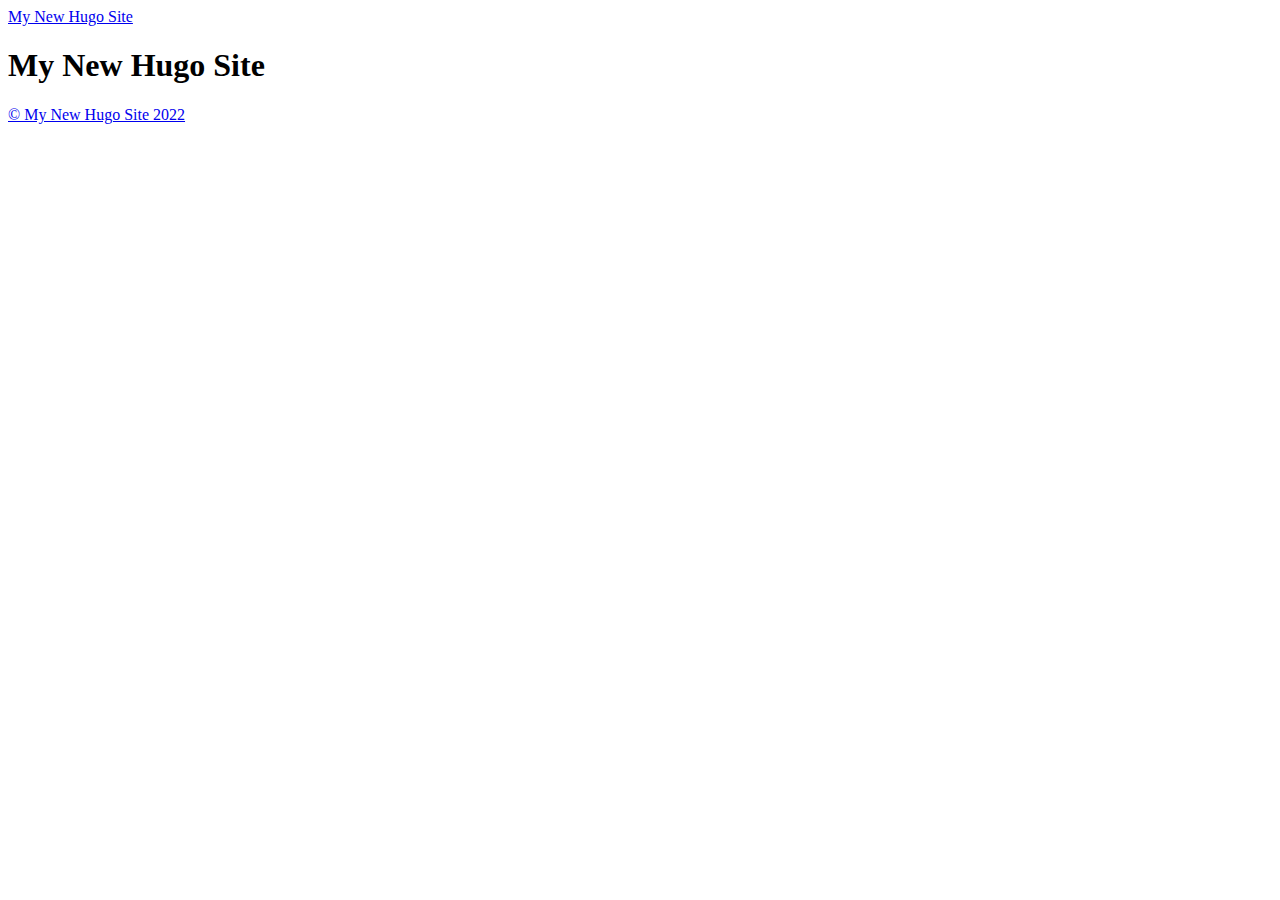
==== docs/index.html @ 81f5d3b0 "Update publishpath" ====
<!doctype html><html lang=en-us><head><meta charset=utf-8><meta http-equiv=x-ua-compatible content="IE=edge,chrome=1"><title>My New Hugo Site</title><meta name=viewport content="width=device-width,minimum-scale=1"><meta name=description content><meta name=generator content="Hugo 0.104.1"><meta name=robots content="noindex, nofollow"><link rel=stylesheet href=/ananke/css/main.min.css><link href=/index.xml rel=alternate type=application/rss+xml title="My New Hugo Site"><link href=/index.xml rel=feed type=application/rss+xml title="My New Hugo Site"><meta property="og:title" content="My New Hugo Site"><meta property="og:description" content><meta property="og:type" content="website"><meta property="og:url" content="https://akashchandwani.github.io/"><meta itemprop=name content="My New Hugo Site"><meta itemprop=description content><meta name=twitter:card content="summary"><meta name=twitter:title content="My New Hugo Site"><meta name=twitter:description content></head><body class="ma0 avenir bg-near-white"><header><div class="pb3-m pb6-l bg-black"><nav class="pv3 ph3 ph4-ns" role=navigation><div class="flex-l justify-between items-center center"><a href=/ class="f3 fw2 hover-white no-underline white-90 dib">My New Hugo Site</a><div class="flex-l items-center"><div class=ananke-socials></div></div></div></nav><div class="tc-l pv3 ph3 ph4-ns"><h1 class="f2 f-subheadline-l fw2 light-silver mb0 lh-title">My New Hugo Site</h1></div></div></header><main class=pb7 role=main><article class="cf ph3 ph5-l pv3 pv4-l f4 tc-l center measure-wide lh-copy mid-gray"></article></main><footer class="bg-black bottom-0 w-100 pa3" role=contentinfo><div class="flex justify-between"><a class="f4 fw4 hover-white no-underline white-70 dn dib-ns pv2 ph3" href=https://akashchandwani.github.io/>&copy; My New Hugo Site 2022</a><div><div class=ananke-socials></div></div></div></footer></body></html>
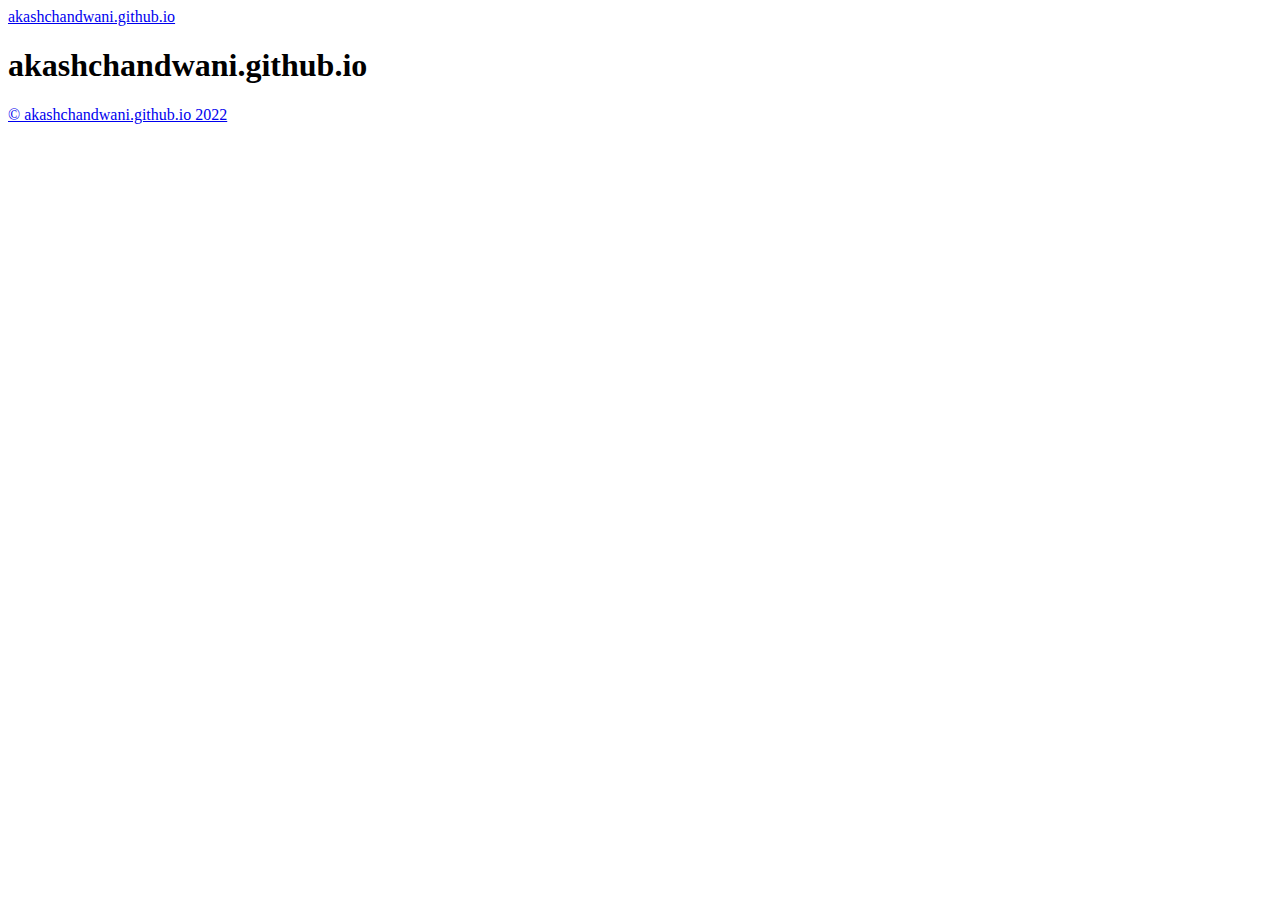
==== commit c4c5faf7: "Add gitleaks blog" ====
--- a/docs/index.html
+++ b/docs/index.html
@@ -1 +1,114 @@
-<!doctype html><html lang=en-us><head><meta charset=utf-8><meta http-equiv=x-ua-compatible content="IE=edge,chrome=1"><title>My New Hugo Site</title><meta name=viewport content="width=device-width,minimum-scale=1"><meta name=description content><meta name=generator content="Hugo 0.104.1"><meta name=robots content="noindex, nofollow"><link rel=stylesheet href=/ananke/css/main.min.css><link href=/index.xml rel=alternate type=application/rss+xml title="My New Hugo Site"><link href=/index.xml rel=feed type=application/rss+xml title="My New Hugo Site"><meta property="og:title" content="My New Hugo Site"><meta property="og:description" content><meta property="og:type" content="website"><meta property="og:url" content="https://akashchandwani.github.io/"><meta itemprop=name content="My New Hugo Site"><meta itemprop=description content><meta name=twitter:card content="summary"><meta name=twitter:title content="My New Hugo Site"><meta name=twitter:description content></head><body class="ma0 avenir bg-near-white"><header><div class="pb3-m pb6-l bg-black"><nav class="pv3 ph3 ph4-ns" role=navigation><div class="flex-l justify-between items-center center"><a href=/ class="f3 fw2 hover-white no-underline white-90 dib">My New Hugo Site</a><div class="flex-l items-center"><div class=ananke-socials></div></div></div></nav><div class="tc-l pv3 ph3 ph4-ns"><h1 class="f2 f-subheadline-l fw2 light-silver mb0 lh-title">My New Hugo Site</h1></div></div></header><main class=pb7 role=main><article class="cf ph3 ph5-l pv3 pv4-l f4 tc-l center measure-wide lh-copy mid-gray"></article></main><footer class="bg-black bottom-0 w-100 pa3" role=contentinfo><div class="flex justify-between"><a class="f4 fw4 hover-white no-underline white-70 dn dib-ns pv2 ph3" href=https://akashchandwani.github.io/>&copy; My New Hugo Site 2022</a><div><div class=ananke-socials></div></div></div></footer></body></html>+<!DOCTYPE html>
+<html lang="en-us">
+  <head>
+    <meta charset="utf-8">
+    <meta http-equiv="X-UA-Compatible" content="IE=edge,chrome=1">
+    
+    <title>akashchandwani.github.io</title>
+    <meta name="viewport" content="width=device-width,minimum-scale=1">
+    <meta name="description" content="">
+    <meta name="generator" content="Hugo 0.104.1" />
+    
+    
+    
+    
+      <meta name="robots" content="noindex, nofollow">
+    
+
+    
+<link rel="stylesheet" href="/ananke/css/main.min.css" >
+
+
+
+    
+    
+    
+      
+
+    
+
+    
+    
+      <link href="/index.xml" rel="alternate" type="application/rss+xml" title="akashchandwani.github.io" />
+      <link href="/index.xml" rel="feed" type="application/rss+xml" title="akashchandwani.github.io" />
+      
+    
+    
+    <meta property="og:title" content="akashchandwani.github.io" />
+<meta property="og:description" content="" />
+<meta property="og:type" content="website" />
+<meta property="og:url" content="https://akashchandwani.github.io/" />
+
+<meta itemprop="name" content="akashchandwani.github.io">
+<meta itemprop="description" content=""><meta name="twitter:card" content="summary"/>
+<meta name="twitter:title" content="akashchandwani.github.io"/>
+<meta name="twitter:description" content=""/>
+
+	
+  </head>
+
+  <body class="ma0 avenir bg-near-white">
+
+    
+
+  <header>
+    <div class="pb3-m pb6-l bg-black">
+      <nav class="pv3 ph3 ph4-ns" role="navigation">
+  <div class="flex-l justify-between items-center center">
+    <a href="/" class="f3 fw2 hover-white no-underline white-90 dib">
+      
+        akashchandwani.github.io
+      
+    </a>
+    <div class="flex-l items-center">
+      
+
+      
+      
+<div class="ananke-socials">
+  
+</div>
+
+    </div>
+  </div>
+</nav>
+
+      <div class="tc-l pv3 ph3 ph4-ns">
+        <h1 class="f2 f-subheadline-l fw2 light-silver mb0 lh-title">
+          akashchandwani.github.io
+        </h1>
+        
+      </div>
+    </div>
+  </header>
+
+
+    <main class="pb7" role="main">
+      
+ <article class="cf ph3 ph5-l pv3 pv4-l f4 tc-l center measure-wide lh-copy mid-gray">
+    
+  </article>
+  
+  
+  
+  
+  
+  
+  
+
+    </main>
+    <footer class="bg-black bottom-0 w-100 pa3" role="contentinfo">
+  <div class="flex justify-between">
+  <a class="f4 fw4 hover-white no-underline white-70 dn dib-ns pv2 ph3" href="https://akashchandwani.github.io/" >
+    &copy;  akashchandwani.github.io 2022 
+  </a>
+    <div>
+<div class="ananke-socials">
+  
+</div>
+</div>
+  </div>
+</footer>
+
+  </body>
+</html>
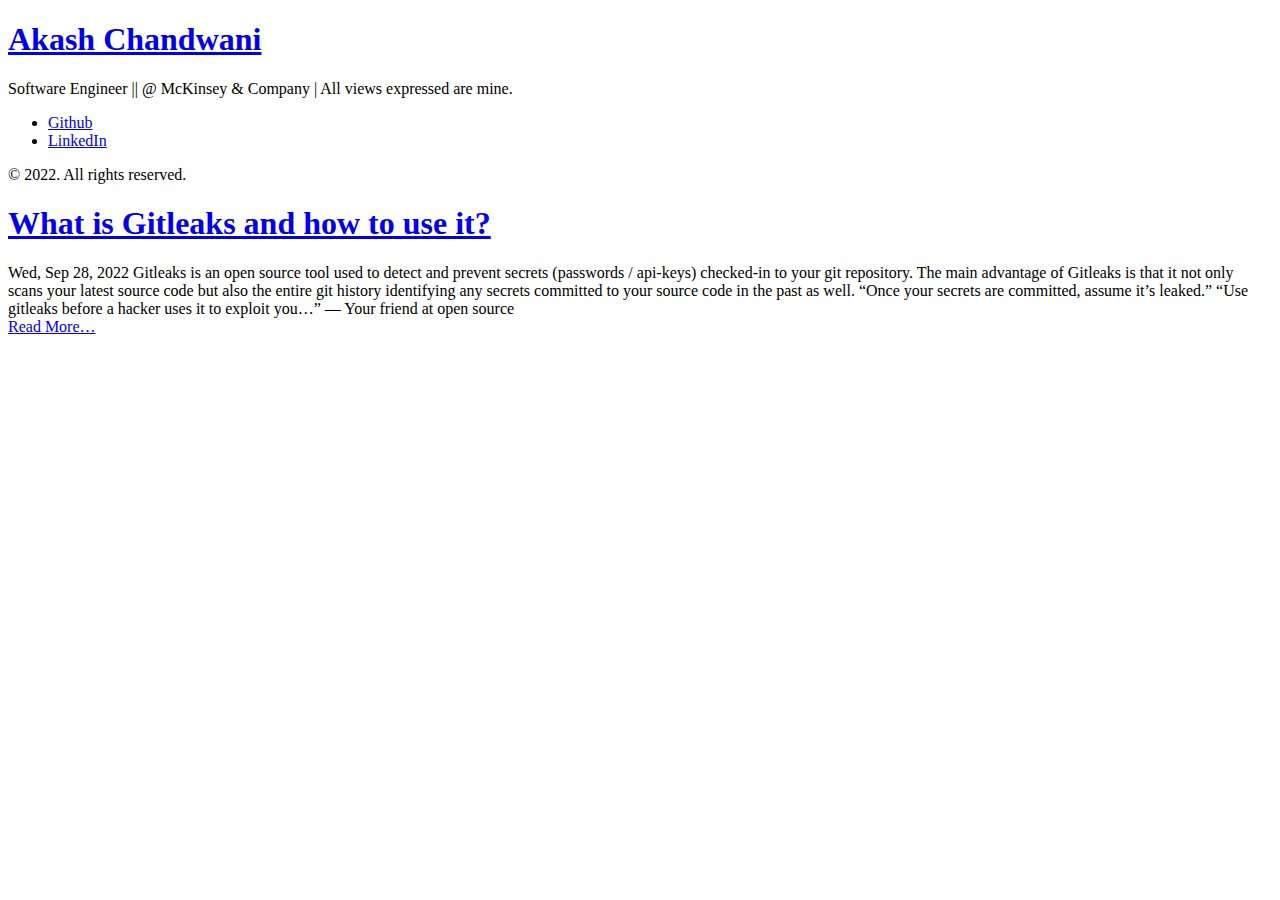
==== commit 305cec10: "Update website" ====
--- a/docs/index.html
+++ b/docs/index.html
@@ -1,114 +1,4 @@
-<!DOCTYPE html>
-<html lang="en-us">
-  <head>
-    <meta charset="utf-8">
-    <meta http-equiv="X-UA-Compatible" content="IE=edge,chrome=1">
-    
-    <title>akashchandwani.github.io</title>
-    <meta name="viewport" content="width=device-width,minimum-scale=1">
-    <meta name="description" content="">
-    <meta name="generator" content="Hugo 0.104.1" />
-    
-    
-    
-    
-      <meta name="robots" content="noindex, nofollow">
-    
-
-    
-<link rel="stylesheet" href="/ananke/css/main.min.css" >
-
-
-
-    
-    
-    
-      
-
-    
-
-    
-    
-      <link href="/index.xml" rel="alternate" type="application/rss+xml" title="akashchandwani.github.io" />
-      <link href="/index.xml" rel="feed" type="application/rss+xml" title="akashchandwani.github.io" />
-      
-    
-    
-    <meta property="og:title" content="akashchandwani.github.io" />
-<meta property="og:description" content="" />
-<meta property="og:type" content="website" />
-<meta property="og:url" content="https://akashchandwani.github.io/" />
-
-<meta itemprop="name" content="akashchandwani.github.io">
-<meta itemprop="description" content=""><meta name="twitter:card" content="summary"/>
-<meta name="twitter:title" content="akashchandwani.github.io"/>
-<meta name="twitter:description" content=""/>
-
-	
-  </head>
-
-  <body class="ma0 avenir bg-near-white">
-
-    
-
-  <header>
-    <div class="pb3-m pb6-l bg-black">
-      <nav class="pv3 ph3 ph4-ns" role="navigation">
-  <div class="flex-l justify-between items-center center">
-    <a href="/" class="f3 fw2 hover-white no-underline white-90 dib">
-      
-        akashchandwani.github.io
-      
-    </a>
-    <div class="flex-l items-center">
-      
-
-      
-      
-<div class="ananke-socials">
-  
-</div>
-
-    </div>
-  </div>
-</nav>
-
-      <div class="tc-l pv3 ph3 ph4-ns">
-        <h1 class="f2 f-subheadline-l fw2 light-silver mb0 lh-title">
-          akashchandwani.github.io
-        </h1>
-        
-      </div>
-    </div>
-  </header>
-
-
-    <main class="pb7" role="main">
-      
- <article class="cf ph3 ph5-l pv3 pv4-l f4 tc-l center measure-wide lh-copy mid-gray">
-    
-  </article>
-  
-  
-  
-  
-  
-  
-  
-
-    </main>
-    <footer class="bg-black bottom-0 w-100 pa3" role="contentinfo">
-  <div class="flex justify-between">
-  <a class="f4 fw4 hover-white no-underline white-70 dn dib-ns pv2 ph3" href="https://akashchandwani.github.io/" >
-    &copy;  akashchandwani.github.io 2022 
-  </a>
-    <div>
-<div class="ananke-socials">
-  
-</div>
-</div>
-  </div>
-</footer>
-
-  </body>
-</html>
+<!doctype html><html xmlns=http://www.w3.org/1999/xhtml xml:lang=en-us lang=en-us><head><link href=https://gmpg.org/xfn/11 rel=profile><meta charset=utf-8><meta name=generator content="Hugo 0.104.1"><meta name=viewport content="width=device-width,initial-scale=1"><title>Akash Chandwani</title><meta name=description content="Software Engineer || @ McKinsey & Company | All views expressed are mine."><link type=text/css rel=stylesheet href=https://akashchandwani.github.io/css/print.css media=print><link type=text/css rel=stylesheet href=https://akashchandwani.github.io/css/poole.css><link type=text/css rel=stylesheet href=https://akashchandwani.github.io/css/syntax.css><link type=text/css rel=stylesheet href=https://akashchandwani.github.io/css/hyde.css><link rel=stylesheet href="https://fonts.googleapis.com/css?family=Abril+Fatface|PT+Sans:400,400i,700"><link rel=apple-touch-icon-precomposed sizes=144x144 href=/apple-touch-icon-144-precomposed.png><link rel="shortcut icon" href=/favicon.png><link href=https://akashchandwani.github.io/index.xml rel=alternate type=application/rss+xml title="Akash Chandwani"></head><body><aside class=sidebar><div class=container><div class=sidebar-about><a href=https://akashchandwani.github.io/><h1>Akash Chandwani</h1></a><p class=lead>Software Engineer || @ McKinsey & Company | All views expressed are mine.</p></div><nav><ul class=sidebar-nav><li><a href=https://github.com/akashchandwani/>Github</a></li><li><a href=https://www.linkedin.com/in/akashchandwani/>LinkedIn</a></li></ul></nav><p>&copy; 2022. All rights reserved.</p></div></aside><main class="content container"><div class=posts><article class=post><h1 class=post-title><a href=https://akashchandwani.github.io/posts/what-is-gitleaks/>What is Gitleaks and how to use it?</a></h1><time datetime=2022-09-28T23:19:43+0530 class=post-date>Wed, Sep 28, 2022</time>
+Gitleaks is an open source tool used to detect and prevent secrets (passwords / api-keys) checked-in to your git repository. The main advantage of Gitleaks is that it not only scans your latest source code but also the entire git history identifying any secrets committed to your source code in the past as well.
+&ldquo;Once your secrets are committed, assume it’s leaked.&rdquo;
+&ldquo;Use gitleaks before a hacker uses it to exploit you…&rdquo; — Your friend at open source<div class=read-more-link><a href=/posts/what-is-gitleaks/>Read More…</a></div></article></div></main></body></html>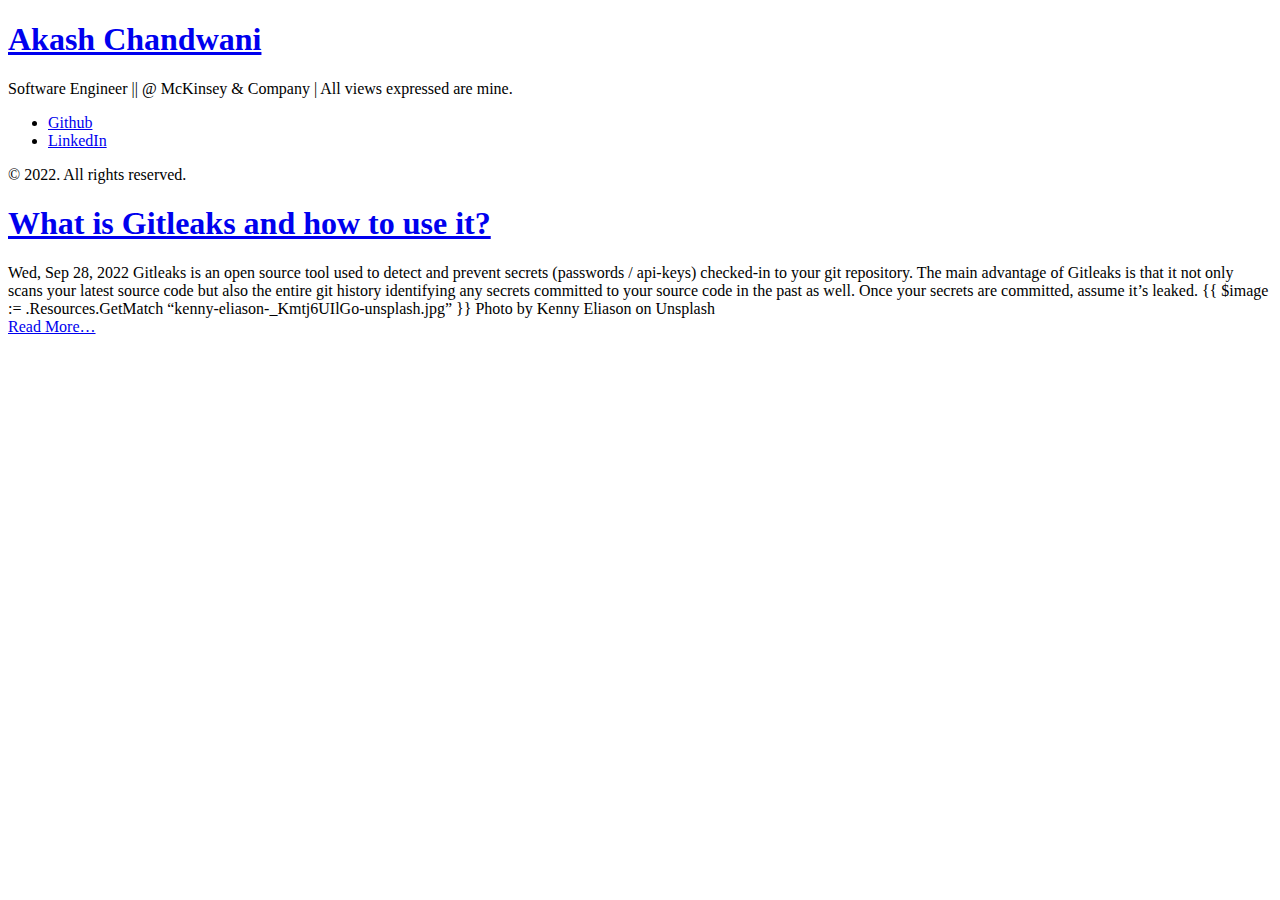
==== commit 79760ecd: "update blog" ====
--- a/docs/index.html
+++ b/docs/index.html
@@ -1,4 +1,5 @@
-<!doctype html><html xmlns=http://www.w3.org/1999/xhtml xml:lang=en-us lang=en-us><head><link href=https://gmpg.org/xfn/11 rel=profile><meta charset=utf-8><meta name=generator content="Hugo 0.104.1"><meta name=viewport content="width=device-width,initial-scale=1"><title>Akash Chandwani</title><meta name=description content="Software Engineer || @ McKinsey & Company | All views expressed are mine."><link type=text/css rel=stylesheet href=https://akashchandwani.github.io/css/print.css media=print><link type=text/css rel=stylesheet href=https://akashchandwani.github.io/css/poole.css><link type=text/css rel=stylesheet href=https://akashchandwani.github.io/css/syntax.css><link type=text/css rel=stylesheet href=https://akashchandwani.github.io/css/hyde.css><link rel=stylesheet href="https://fonts.googleapis.com/css?family=Abril+Fatface|PT+Sans:400,400i,700"><link rel=apple-touch-icon-precomposed sizes=144x144 href=/apple-touch-icon-144-precomposed.png><link rel="shortcut icon" href=/favicon.png><link href=https://akashchandwani.github.io/index.xml rel=alternate type=application/rss+xml title="Akash Chandwani"></head><body><aside class=sidebar><div class=container><div class=sidebar-about><a href=https://akashchandwani.github.io/><h1>Akash Chandwani</h1></a><p class=lead>Software Engineer || @ McKinsey & Company | All views expressed are mine.</p></div><nav><ul class=sidebar-nav><li><a href=https://github.com/akashchandwani/>Github</a></li><li><a href=https://www.linkedin.com/in/akashchandwani/>LinkedIn</a></li></ul></nav><p>&copy; 2022. All rights reserved.</p></div></aside><main class="content container"><div class=posts><article class=post><h1 class=post-title><a href=https://akashchandwani.github.io/posts/what-is-gitleaks/>What is Gitleaks and how to use it?</a></h1><time datetime=2022-09-28T23:19:43+0530 class=post-date>Wed, Sep 28, 2022</time>
+<!doctype html><html xmlns=http://www.w3.org/1999/xhtml xml:lang=en-us lang=en-us><head><link href=https://gmpg.org/xfn/11 rel=profile><meta charset=utf-8><meta name=generator content="Hugo 0.104.1"><meta name=viewport content="width=device-width,initial-scale=1"><title>Akash Chandwani</title><meta name=description content="Software Engineer || @ McKinsey & Company | All views expressed are mine."><link type=text/css rel=stylesheet href=https://akashchandwani.github.io/css/print.css media=print><link type=text/css rel=stylesheet href=https://akashchandwani.github.io/css/poole.css><link type=text/css rel=stylesheet href=https://akashchandwani.github.io/css/syntax.css><link type=text/css rel=stylesheet href=https://akashchandwani.github.io/css/hyde.css><link rel=stylesheet href="https://fonts.googleapis.com/css?family=Abril+Fatface|PT+Sans:400,400i,700"><link rel=apple-touch-icon-precomposed sizes=144x144 href=/apple-touch-icon-144-precomposed.png><link rel="shortcut icon" href=/favicon.png><link href=https://akashchandwani.github.io/index.xml rel=alternate type=application/rss+xml title="Akash Chandwani"></head><body><aside class=sidebar><div class=container><div class=sidebar-about><a href=https://akashchandwani.github.io/><h1>Akash Chandwani</h1></a><p class=lead>Software Engineer || @ McKinsey & Company | All views expressed are mine.</p></div><nav><ul class=sidebar-nav><li><a href=https://github.com/akashchandwani/>Github</a></li><li><a href=https://www.linkedin.com/in/akashchandwani/>LinkedIn</a></li></ul></nav><p>&copy; 2022. All rights reserved.</p></div></aside><main class="content container"><div class=posts><article class=post><h1 class=post-title><a href=https://akashchandwani.github.io/posts/what-is-gitleaks/what-is-gitleaks/>What is Gitleaks and how to use it?</a></h1><time datetime=2022-09-28T23:19:43+0530 class=post-date>Wed, Sep 28, 2022</time>
 Gitleaks is an open source tool used to detect and prevent secrets (passwords / api-keys) checked-in to your git repository. The main advantage of Gitleaks is that it not only scans your latest source code but also the entire git history identifying any secrets committed to your source code in the past as well.
-&ldquo;Once your secrets are committed, assume it’s leaked.&rdquo;
-&ldquo;Use gitleaks before a hacker uses it to exploit you…&rdquo; — Your friend at open source<div class=read-more-link><a href=/posts/what-is-gitleaks/>Read More…</a></div></article></div></main></body></html>+Once your secrets are committed, assume it’s leaked.
+{{ $image := .Resources.GetMatch &ldquo;kenny-eliason-_Kmtj6UIlGo-unsplash.jpg&rdquo; }}
+Photo by Kenny Eliason on Unsplash<div class=read-more-link><a href=/posts/what-is-gitleaks/what-is-gitleaks/>Read More…</a></div></article></div></main></body></html>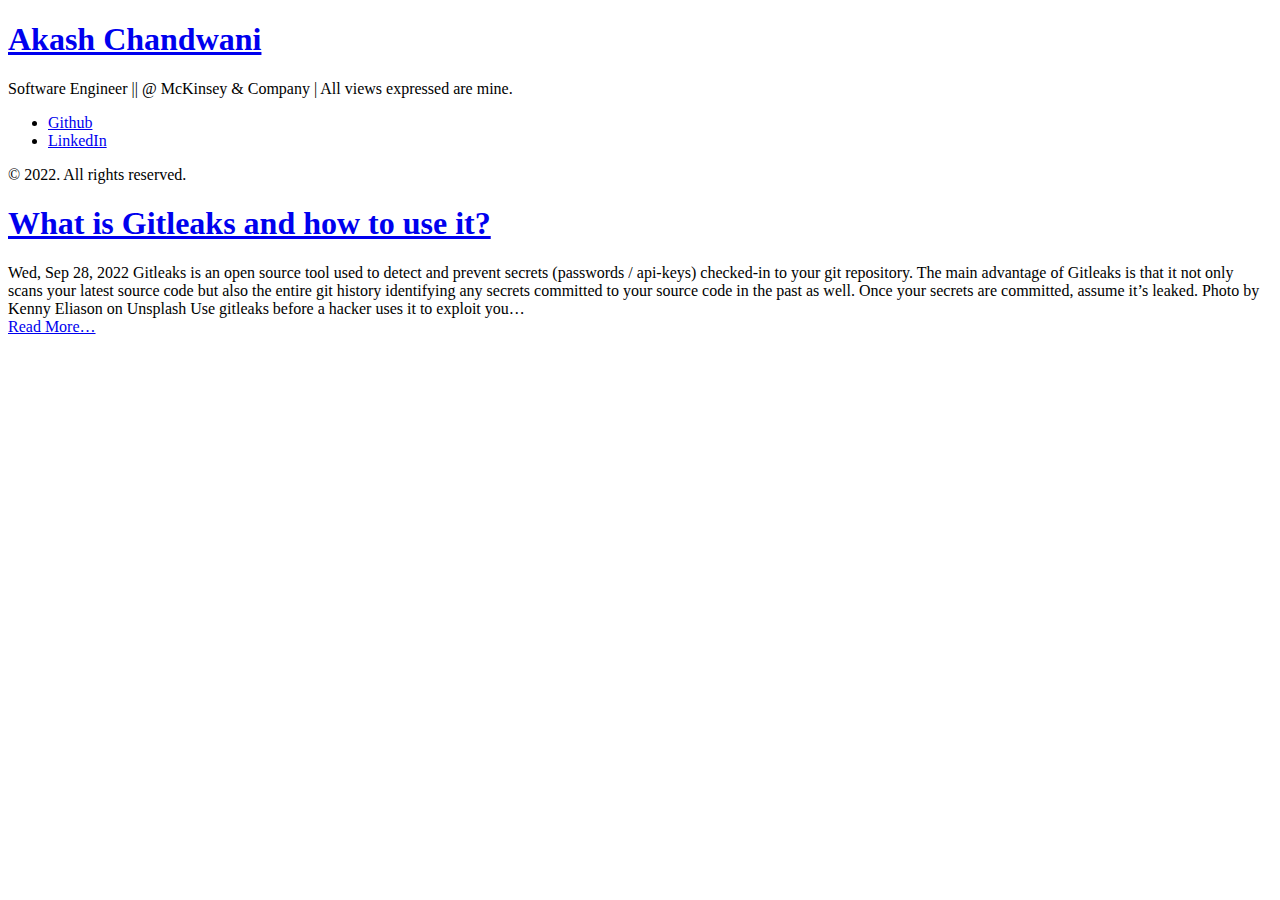
==== commit c7481680: "update blog content" ====
--- a/docs/index.html
+++ b/docs/index.html
@@ -1,5 +1,4 @@
-<!doctype html><html xmlns=http://www.w3.org/1999/xhtml xml:lang=en-us lang=en-us><head><link href=https://gmpg.org/xfn/11 rel=profile><meta charset=utf-8><meta name=generator content="Hugo 0.104.1"><meta name=viewport content="width=device-width,initial-scale=1"><title>Akash Chandwani</title><meta name=description content="Software Engineer || @ McKinsey & Company | All views expressed are mine."><link type=text/css rel=stylesheet href=https://akashchandwani.github.io/css/print.css media=print><link type=text/css rel=stylesheet href=https://akashchandwani.github.io/css/poole.css><link type=text/css rel=stylesheet href=https://akashchandwani.github.io/css/syntax.css><link type=text/css rel=stylesheet href=https://akashchandwani.github.io/css/hyde.css><link rel=stylesheet href="https://fonts.googleapis.com/css?family=Abril+Fatface|PT+Sans:400,400i,700"><link rel=apple-touch-icon-precomposed sizes=144x144 href=/apple-touch-icon-144-precomposed.png><link rel="shortcut icon" href=/favicon.png><link href=https://akashchandwani.github.io/index.xml rel=alternate type=application/rss+xml title="Akash Chandwani"></head><body><aside class=sidebar><div class=container><div class=sidebar-about><a href=https://akashchandwani.github.io/><h1>Akash Chandwani</h1></a><p class=lead>Software Engineer || @ McKinsey & Company | All views expressed are mine.</p></div><nav><ul class=sidebar-nav><li><a href=https://github.com/akashchandwani/>Github</a></li><li><a href=https://www.linkedin.com/in/akashchandwani/>LinkedIn</a></li></ul></nav><p>&copy; 2022. All rights reserved.</p></div></aside><main class="content container"><div class=posts><article class=post><h1 class=post-title><a href=https://akashchandwani.github.io/posts/what-is-gitleaks/what-is-gitleaks/>What is Gitleaks and how to use it?</a></h1><time datetime=2022-09-28T23:19:43+0530 class=post-date>Wed, Sep 28, 2022</time>
+<!doctype html><html xmlns=http://www.w3.org/1999/xhtml xml:lang=en-us lang=en-us><head><link href=https://gmpg.org/xfn/11 rel=profile><meta charset=utf-8><meta name=generator content="Hugo 0.104.1"><meta name=viewport content="width=device-width,initial-scale=1"><title>Akash Chandwani</title><meta name=description content="Software Engineer || @ McKinsey & Company | All views expressed are mine."><link type=text/css rel=stylesheet href=https://akashchandwani.github.io/css/print.css media=print><link type=text/css rel=stylesheet href=https://akashchandwani.github.io/css/poole.css><link type=text/css rel=stylesheet href=https://akashchandwani.github.io/css/syntax.css><link type=text/css rel=stylesheet href=https://akashchandwani.github.io/css/hyde.css><link rel=stylesheet href="https://fonts.googleapis.com/css?family=Abril+Fatface|PT+Sans:400,400i,700"><link rel=apple-touch-icon-precomposed sizes=144x144 href=/apple-touch-icon-144-precomposed.png><link rel="shortcut icon" href=/favicon.png><link href=https://akashchandwani.github.io/index.xml rel=alternate type=application/rss+xml title="Akash Chandwani"></head><body><aside class=sidebar><div class=container><div class=sidebar-about><a href=https://akashchandwani.github.io/><h1>Akash Chandwani</h1></a><p class=lead>Software Engineer || @ McKinsey & Company | All views expressed are mine.</p></div><nav><ul class=sidebar-nav><li><a href=https://github.com/akashchandwani/>Github</a></li><li><a href=https://www.linkedin.com/in/akashchandwani/>LinkedIn</a></li></ul></nav><p>&copy; 2022. All rights reserved.</p></div></aside><main class="content container"><div class=posts><article class=post><h1 class=post-title><a href=https://akashchandwani.github.io/posts/what-is-gitleaks/>What is Gitleaks and how to use it?</a></h1><time datetime=2022-09-28T23:19:43+0530 class=post-date>Wed, Sep 28, 2022</time>
 Gitleaks is an open source tool used to detect and prevent secrets (passwords / api-keys) checked-in to your git repository. The main advantage of Gitleaks is that it not only scans your latest source code but also the entire git history identifying any secrets committed to your source code in the past as well.
 Once your secrets are committed, assume it’s leaked.
-{{ $image := .Resources.GetMatch &ldquo;kenny-eliason-_Kmtj6UIlGo-unsplash.jpg&rdquo; }}
-Photo by Kenny Eliason on Unsplash<div class=read-more-link><a href=/posts/what-is-gitleaks/what-is-gitleaks/>Read More…</a></div></article></div></main></body></html>+Photo by Kenny Eliason on Unsplash Use gitleaks before a hacker uses it to exploit you…<div class=read-more-link><a href=/posts/what-is-gitleaks/>Read More…</a></div></article></div></main></body></html>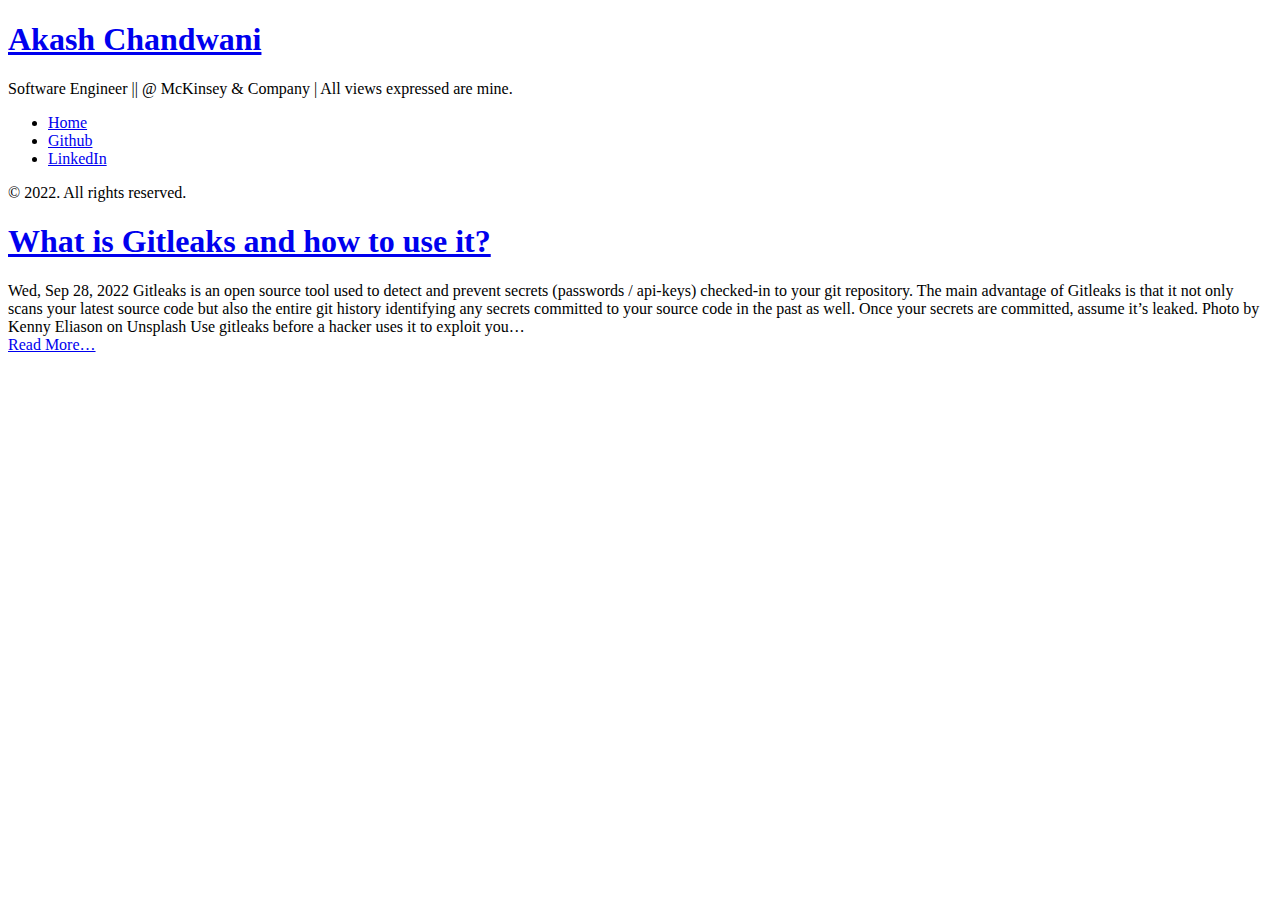
==== commit 9cca5b2b: "Update pages" ====
--- a/docs/index.html
+++ b/docs/index.html
@@ -1,4 +1,4 @@
-<!doctype html><html xmlns=http://www.w3.org/1999/xhtml xml:lang=en-us lang=en-us><head><link href=https://gmpg.org/xfn/11 rel=profile><meta charset=utf-8><meta name=generator content="Hugo 0.104.1"><meta name=viewport content="width=device-width,initial-scale=1"><title>Akash Chandwani</title><meta name=description content="Software Engineer || @ McKinsey & Company | All views expressed are mine."><link type=text/css rel=stylesheet href=https://akashchandwani.github.io/css/print.css media=print><link type=text/css rel=stylesheet href=https://akashchandwani.github.io/css/poole.css><link type=text/css rel=stylesheet href=https://akashchandwani.github.io/css/syntax.css><link type=text/css rel=stylesheet href=https://akashchandwani.github.io/css/hyde.css><link rel=stylesheet href="https://fonts.googleapis.com/css?family=Abril+Fatface|PT+Sans:400,400i,700"><link rel=apple-touch-icon-precomposed sizes=144x144 href=/apple-touch-icon-144-precomposed.png><link rel="shortcut icon" href=/favicon.png><link href=https://akashchandwani.github.io/index.xml rel=alternate type=application/rss+xml title="Akash Chandwani"></head><body><aside class=sidebar><div class=container><div class=sidebar-about><a href=https://akashchandwani.github.io/><h1>Akash Chandwani</h1></a><p class=lead>Software Engineer || @ McKinsey & Company | All views expressed are mine.</p></div><nav><ul class=sidebar-nav><li><a href=https://github.com/akashchandwani/>Github</a></li><li><a href=https://www.linkedin.com/in/akashchandwani/>LinkedIn</a></li></ul></nav><p>&copy; 2022. All rights reserved.</p></div></aside><main class="content container"><div class=posts><article class=post><h1 class=post-title><a href=https://akashchandwani.github.io/posts/what-is-gitleaks/>What is Gitleaks and how to use it?</a></h1><time datetime=2022-09-28T23:19:43+0530 class=post-date>Wed, Sep 28, 2022</time>
+<!doctype html><html xmlns=http://www.w3.org/1999/xhtml xml:lang=en-us lang=en-us><head><link href=https://gmpg.org/xfn/11 rel=profile><meta charset=utf-8><meta name=generator content="Hugo 0.104.1"><meta name=viewport content="width=device-width,initial-scale=1"><title>Akash Chandwani</title><meta name=description content="Software Engineer || @ McKinsey & Company | All views expressed are mine."><link type=text/css rel=stylesheet href=https://akashchandwani.github.io/css/print.css media=print><link type=text/css rel=stylesheet href=https://akashchandwani.github.io/css/poole.css><link type=text/css rel=stylesheet href=https://akashchandwani.github.io/css/syntax.css><link type=text/css rel=stylesheet href=https://akashchandwani.github.io/css/hyde.css><link rel=stylesheet href="https://fonts.googleapis.com/css?family=Abril+Fatface|PT+Sans:400,400i,700"><link rel=apple-touch-icon-precomposed sizes=144x144 href=/apple-touch-icon-144-precomposed.png><link rel="shortcut icon" href=/favicon.png><link href=https://akashchandwani.github.io/index.xml rel=alternate type=application/rss+xml title="Akash Chandwani"></head><body><aside class=sidebar><div class=container><div class=sidebar-about><a href=https://akashchandwani.github.io/><h1>Akash Chandwani</h1></a><p class=lead>Software Engineer || @ McKinsey & Company | All views expressed are mine.</p></div><nav><ul class=sidebar-nav><li><a href=https://akashchandwani.github.io/>Home</a></li><li><a href=https://github.com/akashchandwani/>Github</a></li><li><a href=https://www.linkedin.com/in/akashchandwani/>LinkedIn</a></li></ul></nav><p>&copy; 2022. All rights reserved.</p></div></aside><main class="content container"><div class=posts><article class=post><h1 class=post-title><a href=https://akashchandwani.github.io/posts/what-is-gitleaks/>What is Gitleaks and how to use it?</a></h1><time datetime=2022-09-28T23:19:43+0530 class=post-date>Wed, Sep 28, 2022</time>
 Gitleaks is an open source tool used to detect and prevent secrets (passwords / api-keys) checked-in to your git repository. The main advantage of Gitleaks is that it not only scans your latest source code but also the entire git history identifying any secrets committed to your source code in the past as well.
 Once your secrets are committed, assume it’s leaked.
 Photo by Kenny Eliason on Unsplash Use gitleaks before a hacker uses it to exploit you…<div class=read-more-link><a href=/posts/what-is-gitleaks/>Read More…</a></div></article></div></main></body></html>